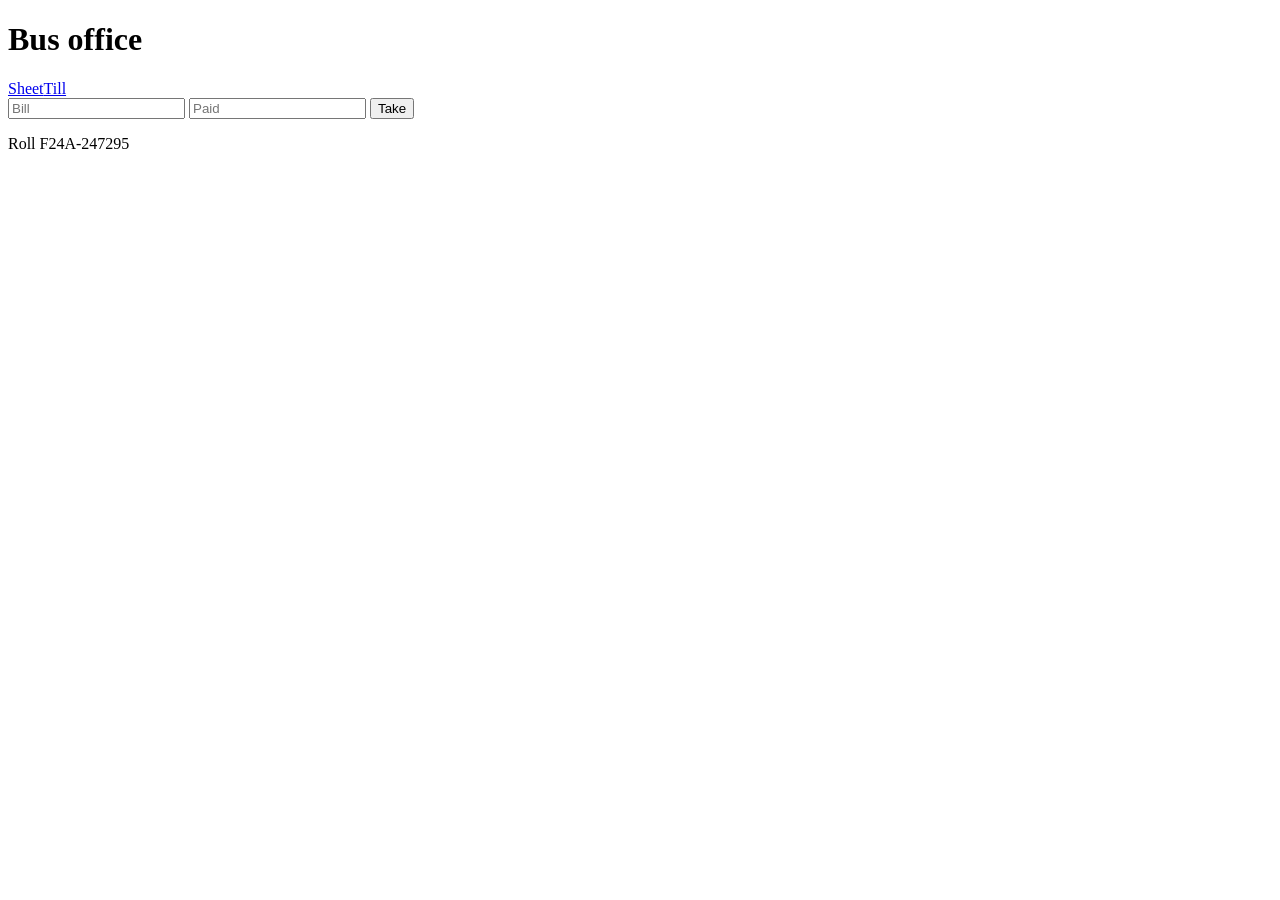
==== till.html @ 736a5a32 "Task 6 — The till" ====
<!DOCTYPE html>
<html lang="en">
<head><meta charset="utf-8"><title>Bus office — Till</title><link rel="stylesheet" href="style.css"></head>
<body>
<header><h1>Bus office</h1></header>
<nav><a href="index.html">Sheet</a><a href="till.html">Till</a></nav>
<main>
<form onsubmit="return false">
<input id="bill" placeholder="Bill">
<input id="paid" placeholder="Paid">
<button id="take" type="button">Take</button>
</form>
<p id="change"></p>
<p id="owed"></p>
<p id="half"></p>
<p id="stored"></p>
<p id="paidKind"></p>
</main>
<footer><p>Roll F24A-247295</p></footer>
<script src="till.js"></script>
</body>
</html>
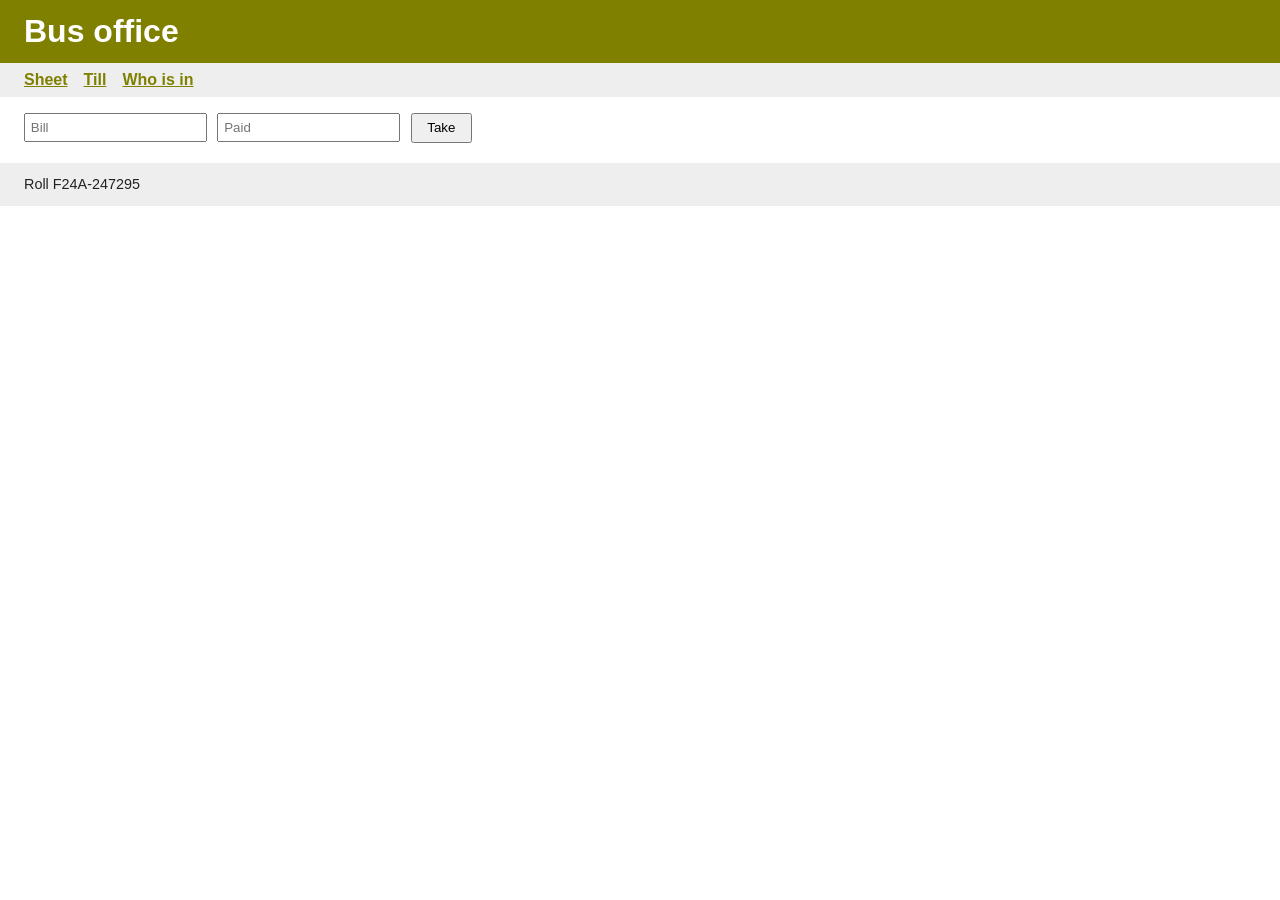
==== commit 784a1c4a: "Task 9 — Who is in" ====
--- a/till.html
+++ b/till.html
@@ -3,7 +3,7 @@
 <head><meta charset="utf-8"><title>Bus office — Till</title><link rel="stylesheet" href="style.css"></head>
 <body>
 <header><h1>Bus office</h1></header>
-<nav><a href="index.html">Sheet</a><a href="till.html">Till</a></nav>
+<nav><a href="index.html">Sheet</a><a href="till.html">Till</a><a href="who.html">Who is in</a></nav>
 <main>
 <form onsubmit="return false">
 <input id="bill" placeholder="Bill">
--- a/style.css
+++ b/style.css
@@ -0,0 +1,13 @@
+body { margin: 0; font-family: "Segoe UI", sans-serif; background: #fff; color: #222; }
+header { background: olive; padding: 0.8rem 1.5rem; }
+header h1 { margin: 0; color: white; }
+nav { padding: 0.5rem 1.5rem; background: #eee; }
+nav a { margin-right: 1rem; color: olive; font-weight: 600; }
+main { padding: 1rem 1.5rem; }
+table { border-collapse: collapse; width: 100%; margin-bottom: 1rem; }
+th, td { border: 1px solid #999; padding: 0.35rem 0.6rem; text-align: left; }
+th { background: olive; color: white; }
+input { padding: 0.3rem; margin-right: 0.4rem; }
+button { padding: 0.35rem 0.9rem; }
+footer { padding: 0.6rem 1.5rem; background: #eee; font-size: 0.9rem; }
+p { margin: 0.25rem 0; }
